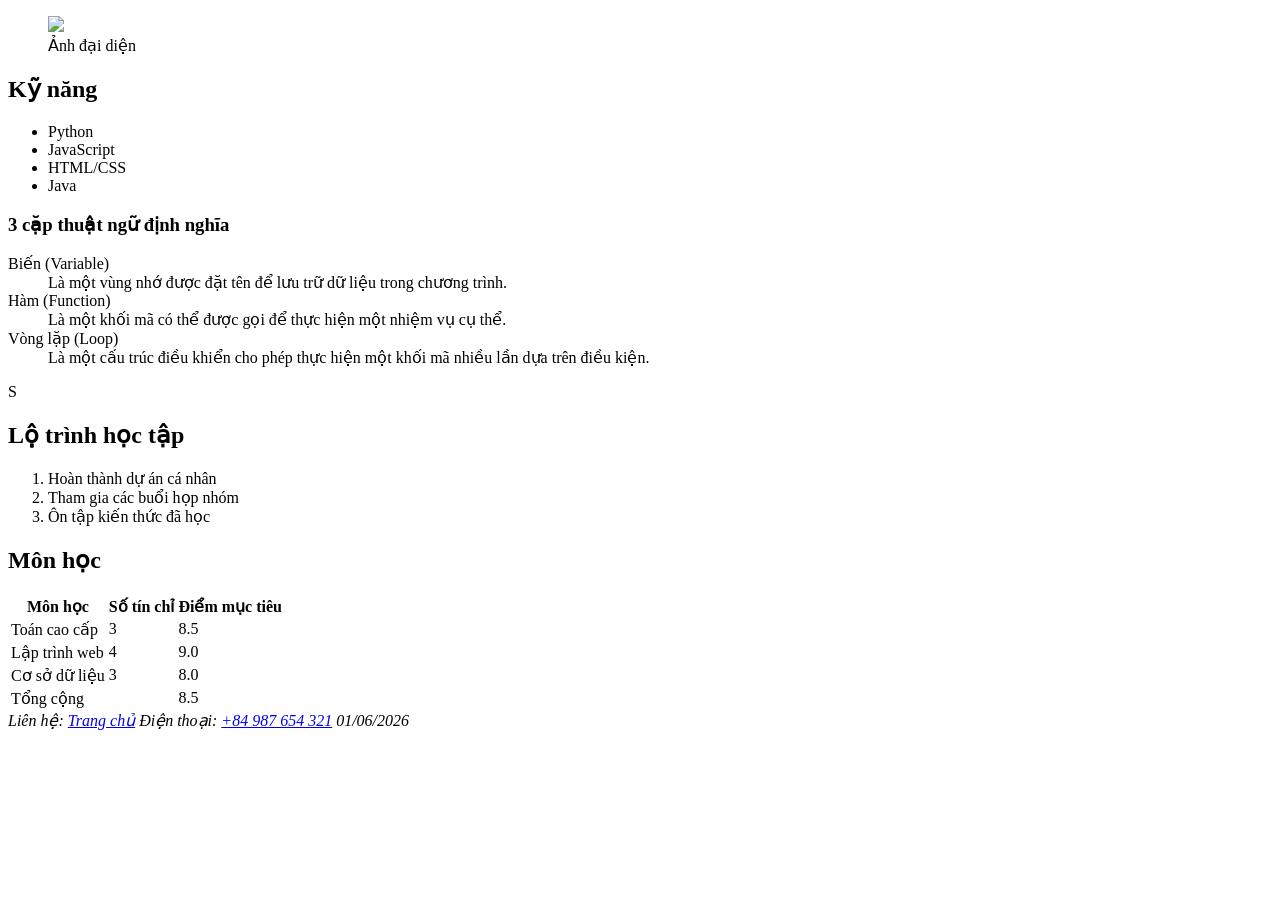
==== about.html @ c4fb3cdb "first commit: trang gioi thieu ban than" ====
<!DOCTYPE html>
<html lang="vi">

<head>
    <meta charset="UTF-8">
    <meta name="viewport" content="width=device-width, initial-scale=1.0">
    <title>Giới thiệu - Nguyen Minh Tuyen</title>
</head>

<body>
    <main>

        <figure>
            <img src="images/project.png">
            <figcaption>Ảnh đại diện</figcaption>
        </figure>

        <section>
            <h2>Kỹ năng</h2>
            <ul>
                <li>Python</li>
                <li>JavaScript</li>
                <li>HTML/CSS</li>
                <li>Java</li>
            </ul>
            <h3>3 cặp thuật ngữ định nghĩa</h3>
            <dl>
                <dt>Biến (Variable)</dt>
                <dd>Là một vùng nhớ được đặt tên để lưu trữ dữ liệu trong chương trình.</dd>
                <dt>Hàm (Function)</dt>
                <dd>Là một khối mã có thể được gọi để thực hiện một nhiệm vụ cụ thể.</dd>
                <dt>Vòng lặp (Loop)</dt>
                <dd>Là một cấu trúc điều khiển cho phép thực hiện một khối mã nhiều lần dựa trên điều kiện.</dd>
            </dl>S
        </section>

        <section>
            <h2>Lộ trình học tập</h2>
            <ol>
                <li>Hoàn thành dự án cá nhân</li>
                <li>Tham gia các buổi họp nhóm</li>
                <li>Ôn tập kiến thức đã học</li>
            </ol>
        </section>

        <section>
            <h2>Môn học</h2>
            <table>
                <thead>
                    <tr>
                        <th>Môn học</th>
                        <th>Số tín chỉ</th>
                        <th>Điểm mục tiêu</th>
                    </tr>
                </thead>
                <tbody>
                    <tr>
                        <td>Toán cao cấp</td>
                        <td>3</td>
                        <td>8.5</td>
                    </tr>
                    <tr>
                        <td>Lập trình web</td>
                        <td>4</td>
                        <td>9.0</td>
                    </tr>
                    <tr>
                        <td>Cơ sở dữ liệu</td>
                        <td>3</td>
                        <td>8.0</td>
                    </tr>
                </tbody>
                <tfoot>
                    <tr>
                        <td colspan="2">Tổng cộng</td>
                        <td>8.5</td>
                    </tr>
                </tfoot>
            </table>
        </section>
    </main>
</body>
<footer>
    <address>
        Liên hệ: <a href="index.html">Trang chủ</a>
        <telephone>Điện thoại: <a href="tel:+84987654321">+84 987 654 321</a></telephone>
        <time datetime="2026-06-01">01/06/2026</time>
    </address>
</footer>

</html>
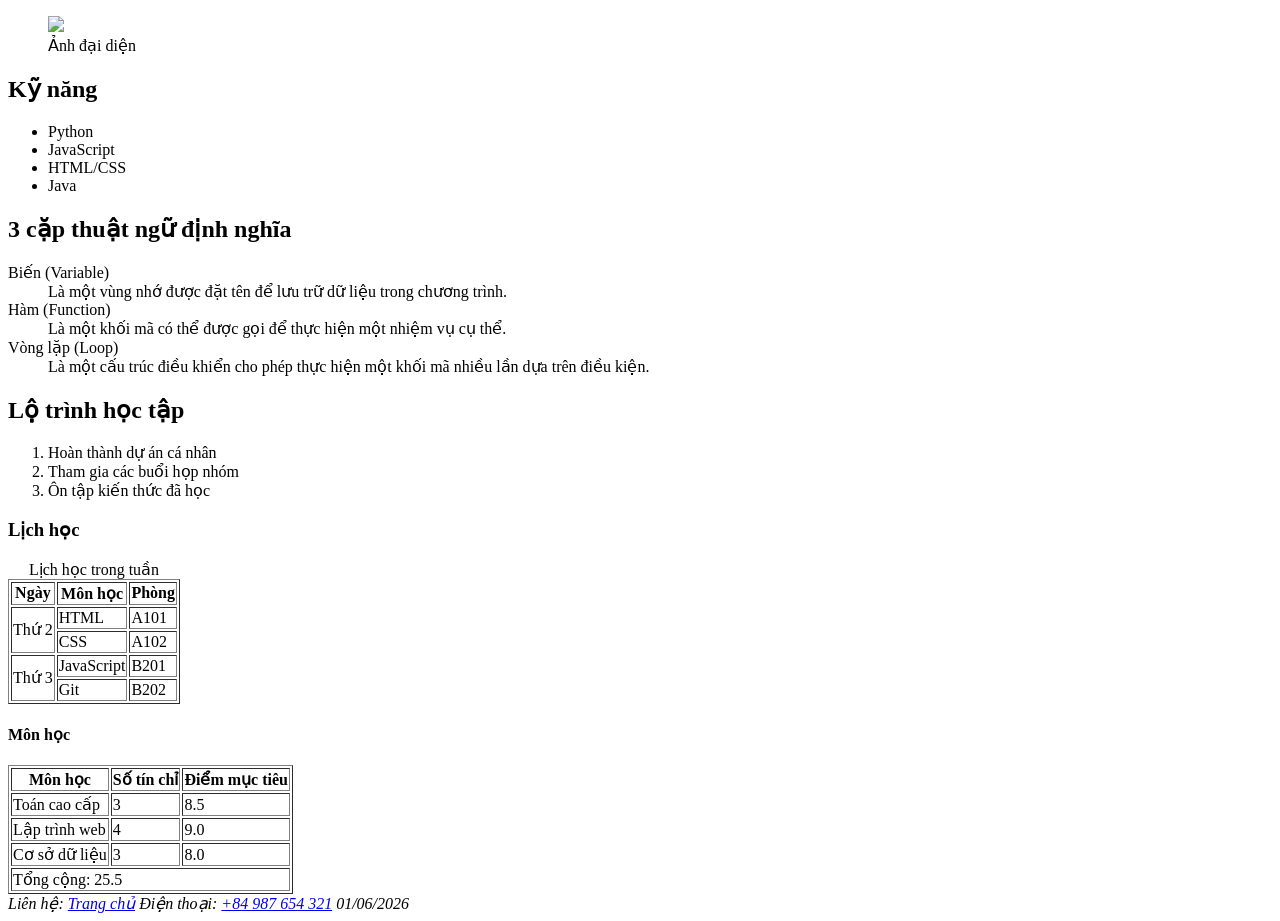
==== commit 6d3dd8d1: "lab2: them 3 trang chu HTML5 senmantic, from lien he, SEO" ====
--- a/about.html
+++ b/about.html
@@ -4,7 +4,8 @@
 <head>
     <meta charset="UTF-8">
     <meta name="viewport" content="width=device-width, initial-scale=1.0">
-    <title>Giới thiệu - Nguyen Minh Tuyen</title>
+    <title>Trang giới thiệu cá nhân của Nguyễn Minh Tuyến</title>
+    <meta name="description" content="Trang giới thiệu của Nguyễn Minh Tuyến, nơi bạn có thể tìm hiểu về kỹ năng, lộ trình học tập và các dự án của tôi.">
 </head>
 
 <body>
@@ -16,14 +17,14 @@
         </figure>
 
         <section>
-            <h2>Kỹ năng</h2>
+            <h1>Kỹ năng</h1>
             <ul>
                 <li>Python</li>
                 <li>JavaScript</li>
                 <li>HTML/CSS</li>
                 <li>Java</li>
             </ul>
-            <h3>3 cặp thuật ngữ định nghĩa</h3>
+            <h2>3 cặp thuật ngữ định nghĩa</h2>
             <dl>
                 <dt>Biến (Variable)</dt>
                 <dd>Là một vùng nhớ được đặt tên để lưu trữ dữ liệu trong chương trình.</dd>
@@ -31,7 +32,7 @@
                 <dd>Là một khối mã có thể được gọi để thực hiện một nhiệm vụ cụ thể.</dd>
                 <dt>Vòng lặp (Loop)</dt>
                 <dd>Là một cấu trúc điều khiển cho phép thực hiện một khối mã nhiều lần dựa trên điều kiện.</dd>
-            </dl>S
+            </dl>
         </section>
 
         <section>
@@ -42,10 +43,48 @@
                 <li>Ôn tập kiến thức đã học</li>
             </ol>
         </section>
+        
+        <section>
+            <h3>Lịch học</h3>
+
+            <table border="1">
+                <caption>Lịch học trong tuần</caption>
+
+                <thead>
+                    <tr>
+                        <th>Ngày</th>
+                        <th>Môn học</th>
+                        <th>Phòng</th>
+                    </tr>
+                </thead>
+
+                <tbody>
+                    <tr>
+                        <td rowspan="2">Thứ 2</td>
+                        <td>HTML</td>
+                        <td>A101</td>
+                    </tr>
+                    <tr>
+                        <td>CSS</td>
+                        <td>A102</td>
+                    </tr>
+
+                    <tr>
+                        <td rowspan="2">Thứ 3</td>
+                        <td>JavaScript</td>
+                        <td>B201</td>
+                    </tr>
+                    <tr>
+                        <td>Git</td>
+                        <td>B202</td>
+                    </tr>
+                </tbody>
+            </table>
+        </section>
 
         <section>
-            <h2>Môn học</h2>
-            <table>
+            <h4>Môn học</h4>
+            <table border="1">
                 <thead>
                     <tr>
                         <th>Môn học</th>
@@ -72,8 +111,7 @@
                 </tbody>
                 <tfoot>
                     <tr>
-                        <td colspan="2">Tổng cộng</td>
-                        <td>8.5</td>
+                        <td colspan="3">Tổng cộng: 25.5</td>
                     </tr>
                 </tfoot>
             </table>
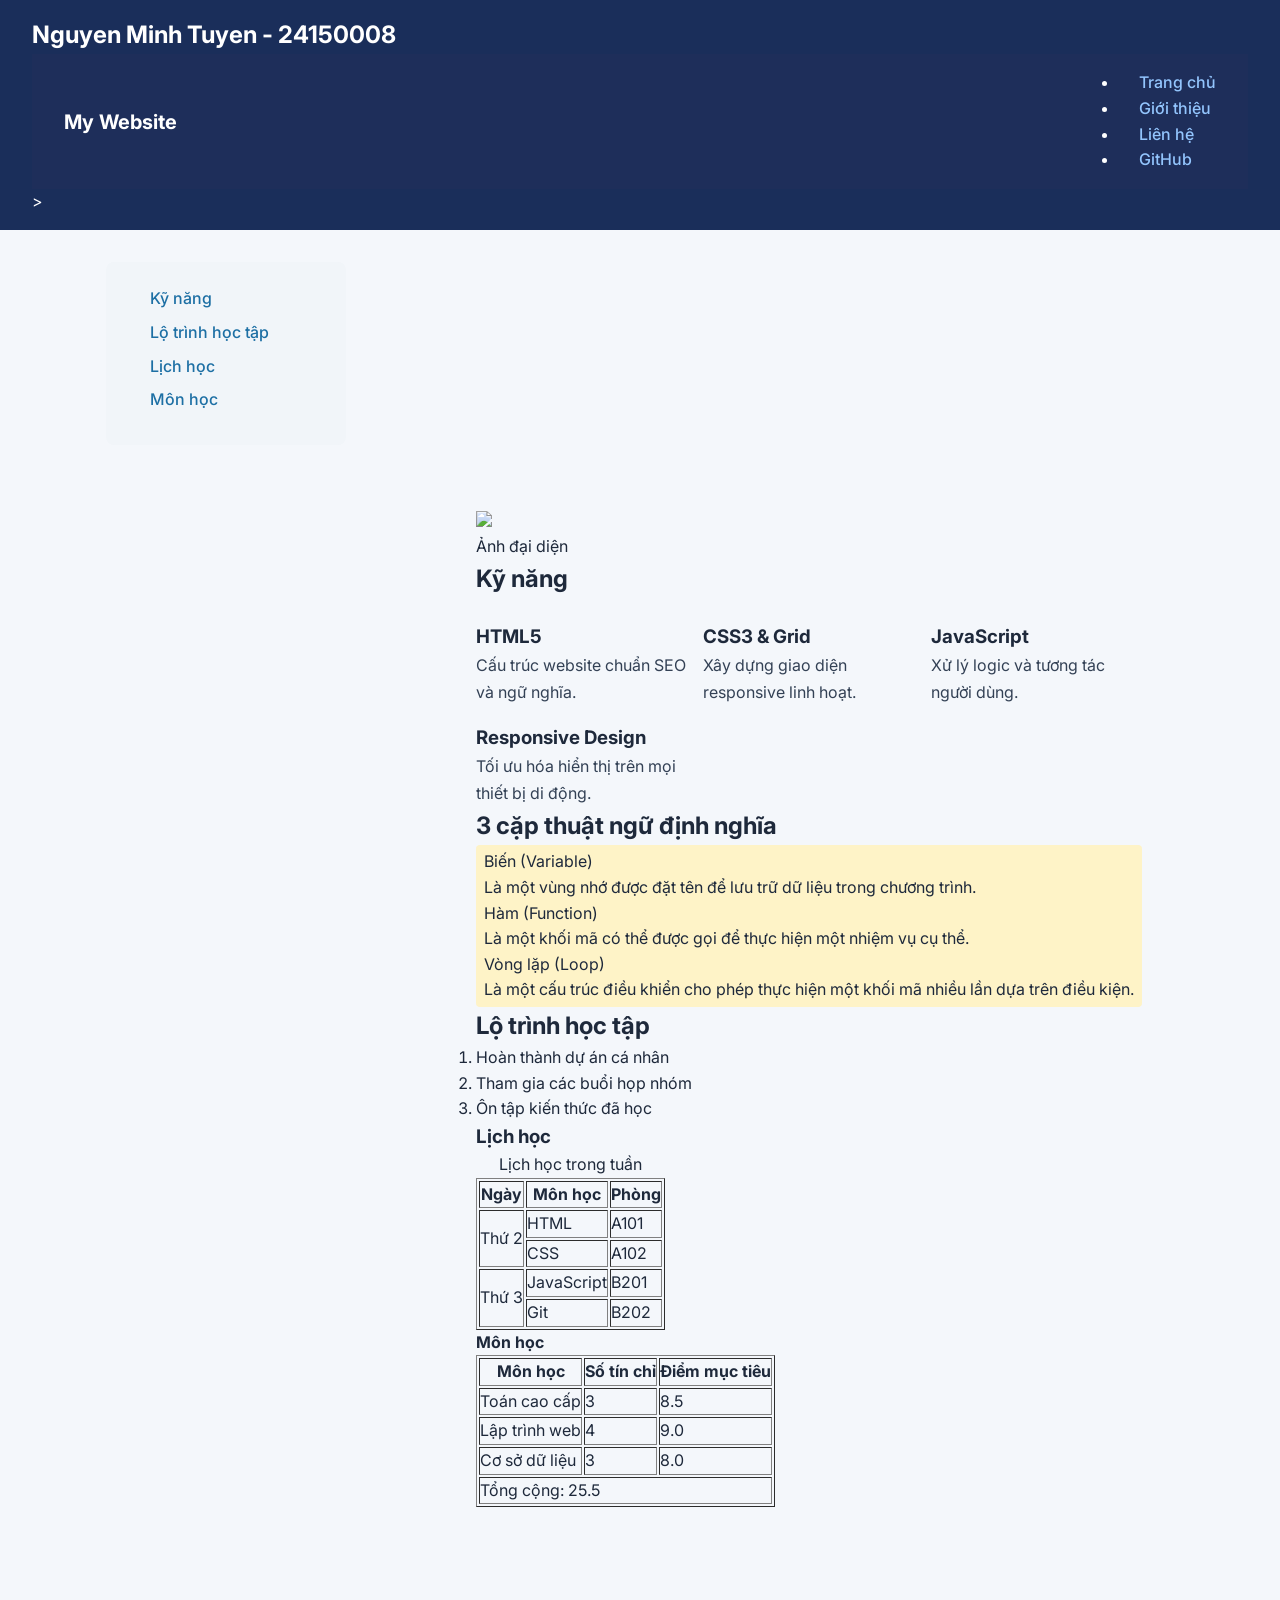
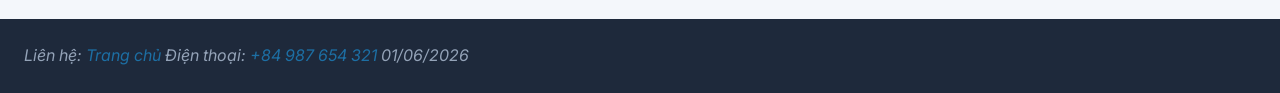
==== commit eec2b6c3: "lab 3: SCSS structure + flexbox + grid responsive" ====
--- a/about.html
+++ b/about.html
@@ -5,10 +5,40 @@
     <meta charset="UTF-8">
     <meta name="viewport" content="width=device-width, initial-scale=1.0">
     <title>Trang giới thiệu cá nhân của Nguyễn Minh Tuyến</title>
-    <meta name="description" content="Trang giới thiệu của Nguyễn Minh Tuyến, nơi bạn có thể tìm hiểu về kỹ năng, lộ trình học tập và các dự án của tôi.">
+    <meta name="description"
+        content="Trang giới thiệu của Nguyễn Minh Tuyến, nơi bạn có thể tìm hiểu về kỹ năng, lộ trình học tập và các dự án của tôi.">
+    <link rel="stylesheet" href="css/style.css">
+    <link rel="preconnect" href="https://fonts.googleapis.com">
+    <link rel="preconnect" href="https://fonts.gstatic.com" crossorigin>
+    <link href="https://fonts.googleapis.com/css2?family=Inter:wght@100..900&display=swap" rel="stylesheet">
 </head>
 
 <body>
+    <header>
+        <h1>Nguyen Minh Tuyen - 24150008</h1>
+         <div class="navbar">
+            <div class="logo">My Website</div>
+            <nav>
+                <ul>
+                    <li><a href="index.html">Trang chủ</a></li>
+                    <li><a href="about.html">Giới thiệu</a></li>
+                    <li><a href="contact.html">Liên hệ</a></li>
+                    <li><a href="https://github.com/NguyenMinhTuyen0/my-website" target="_blank" rel="noopener noreferrer">GitHub</a></li>
+                </ul>
+        </nav>
+    </div>>
+    </header>
+    <div class="page-layout">
+        <aside class="sidebar">
+            <nav>
+                <ul>
+                    <li><a href="#skills">Kỹ năng</a></li>
+                    <li><a href="#learning-path">Lộ trình học tập</a></li>
+                    <li><a href="#schedule">Lịch học</a></li>
+                    <li><a href="#courses">Môn học</a></li>
+                </ul>
+            </nav>
+        </aside>
     <main>
 
         <figure>
@@ -16,16 +46,29 @@
             <figcaption>Ảnh đại diện</figcaption>
         </figure>
 
-        <section>
-            <h1>Kỹ năng</h1>
-            <ul>
-                <li>Python</li>
-                <li>JavaScript</li>
-                <li>HTML/CSS</li>
-                <li>Java</li>
-            </ul>
+        <section id="skills">
+            <h2>Kỹ năng</h2>
+            <div class="skills-grid">
+                <div class="skill-card">
+            <h3>HTML5</h3>
+            <p>Cấu trúc website chuẩn SEO và ngữ nghĩa.</p>
+        </div>
+        <div class="skill-card">
+            <h3>CSS3 & Grid</h3>
+            <p>Xây dựng giao diện responsive linh hoạt.</p>
+        </div>
+        <div class="skill-card">
+            <h3>JavaScript</h3>
+            <p>Xử lý logic và tương tác người dùng.</p>
+        </div>
+        <div class="skill-card">
+            <h3>Responsive Design</h3>
+            <p>Tối ưu hóa hiển thị trên mọi thiết bị di động.</p>
+        </div>
+        </div>
+        </section>
             <h2>3 cặp thuật ngữ định nghĩa</h2>
-            <dl>
+            <dl class="highlight">
                 <dt>Biến (Variable)</dt>
                 <dd>Là một vùng nhớ được đặt tên để lưu trữ dữ liệu trong chương trình.</dd>
                 <dt>Hàm (Function)</dt>
@@ -43,7 +86,7 @@
                 <li>Ôn tập kiến thức đã học</li>
             </ol>
         </section>
-        
+
         <section>
             <h3>Lịch học</h3>
 
@@ -117,7 +160,7 @@
             </table>
         </section>
     </main>
-</body>
+    </div>
 <footer>
     <address>
         Liên hệ: <a href="index.html">Trang chủ</a>
@@ -125,5 +168,5 @@
         <time datetime="2026-06-01">01/06/2026</time>
     </address>
 </footer>
-
+</body>
 </html>
--- a/css/style.css
+++ b/css/style.css
@@ -0,0 +1,217 @@
+*, *::before, *::after {
+  box-sizing: border-box;
+  margin: 0;
+  padding: 0;
+}
+
+body {
+  font-family: "Inter", Arial, sans-serif;
+  background-color: #f4f7fb;
+  color: #1e293b;
+  line-height: 1.6;
+}
+p {
+  line-height: 1.7;
+  color: #334155;
+}
+ .highlight {
+  background-color: #fef3c7;
+  padding: 4px 8px;
+  border-radius: 4px; 
+}
+
+#main-title {
+  font-size: 2rem;
+  color: #1a2e5a;
+}
+a {
+  color: #1d6fa4;
+  text-decoration: none;
+}
+a:hover {
+  color: white;
+  text-decoration: none;
+}
+nav a {
+  margin-left: 20px; font-weight: 500;
+}
+
+header {
+  background-color: #1a2e5a;
+  color: white;
+  padding: 16px 32px;
+}
+header h1 {
+  font-size: 1.5rem;
+  font-weight: bold;
+}
+
+header nav a {
+  color: #93c5fd;
+  margin-left: 20px;
+  text-decoration: none;
+}
+header nav a:hover { color: white; }
+
+main {
+  max-width: 800px;
+  margin: 0 auto;
+  padding: 32px 16px;
+}
+.card {
+  background-color: white;
+  border-radius: 8px;
+  box-shadow: 0 2px 8px rgba(0, 0, 0, 0.1);
+  padding: 24px;
+  margin-bottom: 24px;
+}
+footer {
+  background-color: #1e293b;
+  color: #94a3b8;
+  text-align: center;
+  padding: 24px;
+  margin-top: 48px;
+}
+.navbar {
+  display: flex;
+  justify-content: space-between;
+  align-items: center;
+  padding: 16px 32px;
+  background-color: #1e2e5a;
+}
+.logo {
+  font-size: 1.25rem;
+  font-weight: bold;
+  color: white;
+}
+.nav link a {
+  color: #93c5fd;
+  margin-left: 24px;
+  text-decoration: none;
+  font-weight: 500;
+}
+.nav-link a:hover {
+  color: white;
+}
+
+.hero {
+  display: flex;
+  flex-direction: column;
+  align-items: center;
+  justify-content: center;
+  min-height: 300px;
+  background-color: #1d6fa4;
+  color: white;
+  text-align: center;
+  padding: 48px 24px;
+  gap: 16px;
+}
+.hero h2 {
+  font-size: 2rem;
+}
+.cards-grid {
+  flex-wrap: wrap;
+  display: grid;
+  grid-template-columns: repeat(auto-fit, minmax(250px, 1fr));
+  gap: 24px;
+  margin-top: 32px;
+}
+.card {
+  flex: 1;
+  min-width: 250px;
+  background-color: white;
+  padding: 24px;
+  border-radius: 8px;
+  box-shadow: 0 2px 8px rgba(0, 0, 0, 0.8);
+}
+.btn-primary {
+  display: inline-block;
+  padding: 10px 24px;
+  background-color: white;
+  color: #1a2e5a;
+  border-radius: 6px;
+  text-decoration: none;
+  font-weight: 600;
+} 
+.btn-primary:hover {
+  background-color: #1a2e5a;
+}
+
+footer {
+  display: flex;
+  justify-content: space-between;
+}
+
+.page-layout {
+  display: grid;
+  grid-template-columns: 220px 1fr;
+  gap : 32px;
+  max-width: 1100px;
+  margin : 0 auto;
+  padding: 32px 16px;
+}
+
+.sidebar {
+  background-color: #f1f5f9;
+  border-radius: 8px;
+  padding: 24px;
+  align-self: start;
+}
+.sidebar h3 { font-size: 1rem; color: #1a2e5a; margin-bottom: 12px; }
+.sidebar ul { list-style: none; }
+.sidebar ul li { margin-bottom: 8px; }
+.sidebar a { color: #1d6fa4; text-decoration: none; }
+.sidebar a:hover { text-decoration: underline; }
+
+main {
+  grid-area: main;
+  padding: 32px;
+}
+
+.skills-grid {
+  display: grid;
+  grid-template-columns: repeat(auto-fit, minmax(200px, 1fr));
+  gap: 16px;
+  margin-top: 24px;
+}
+.skill_card {
+  background: white;
+  padding: 16px 20px;
+  border-radius: 8px;
+  box-shadow: 0 2px 8px rgba(0, 0, 0, 0.8);
+  border-left: 4px solid #1d6fa4;
+}
+
+.pagelayout { 
+  display: grid;
+  grid-template-columns: 1fr;
+}
+
+.sidebar { display: none; 
+}
+.nav-link { flex-direction: column; gap: 8px; 
+}
+.skills-grid { grid-template-columns: 1fr; 
+}
+@media (min-width: 768px) {
+    .page-layout {
+        grid-template-columns: 180px 1fr;
+    }
+    .sidebar {
+        display: block;
+    }
+    .nav-link {
+        flex-direction: row;
+    }
+    .skills-grid {
+        grid-template-columns: repeat(2, 1fr);
+    }
+}
+
+@media (min-width: 1024px) {
+    .page-layout { grid-template-columns: 240px 1fr;
+    }
+    .skills-grid { grid-template-columns: repeat(auto-fit, minmax(200px, 1fr));
+    }
+}
+
